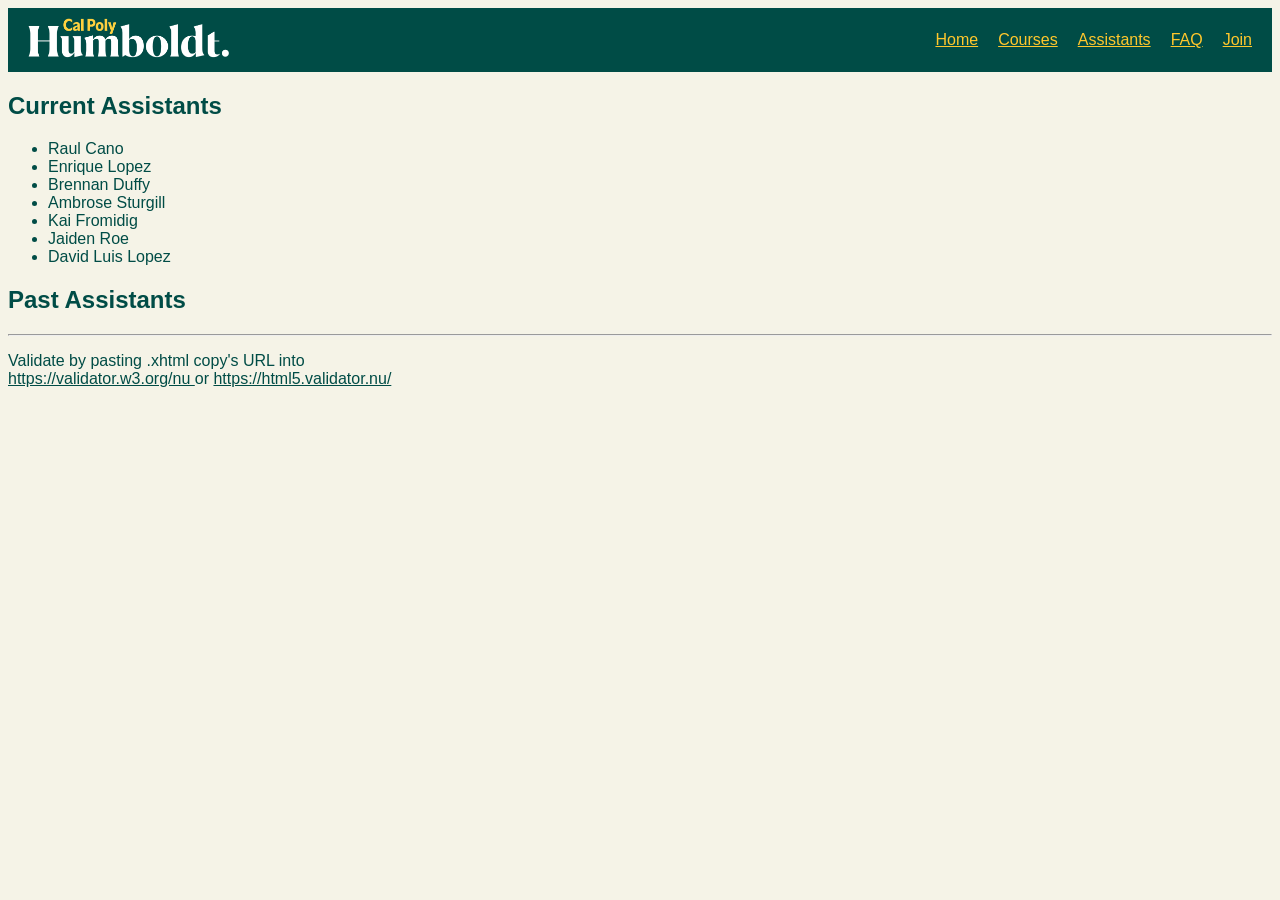
==== assistants.html @ 1ea1f92b "0.0" ====
<!DOCTYPE html>
<html lang="en" xmlns="http://www.w3.org/1999/xhtml">
<!--
    by: Enrique Lopez
    last modified: 4/24/2025

    you can run this using the URL:

-->

<head>
    <title> Assistants </title>
    <meta charset="utf-8" />

    <link href="https://nrs-projects.humboldt.edu/~st10/styles/normalize.css"
          type="text/css" rel="stylesheet" />
    
    <link href="styles.css"
        type="text/css" rel="stylesheet" />

</head>

<body>

    <nav class="navbar">
        <div class="logo">
            <img src="imgs/CalPolyHumboldt_primary_white-and-gold.png" alt="temp logo"/>
        </div>

        <div class="nav-links">
            <a href="index.html">Home</a>
            <a href="courses.html">Courses</a>
            <a href="assistants.html">Assistants</a>
            <a href="faq.html">FAQ</a>
            <a href="join.html">Join</a>
        </div>
    </nav>

    <h2>Current Assistants</h2>

        <ul>
            <li>Raul Cano</li>
            <li>Enrique Lopez</li>
            <li>Brennan Duffy</li>
            <li>Ambrose Sturgill</li>
            <li>Kai Fromidig</li>
            <li>Jaiden Roe</li>
            <li>David Luis Lopez</li>
        </ul>

    <h2>Past Assistants</h2>

        <ul>
            
        </ul>








    <footer>
    <hr />
    <p>
        Validate by pasting .xhtml copy's URL into<br />
	<a href="https://validator.w3.org/nu">
            https://validator.w3.org/nu
        </a>
	or  
        <a href="https://html5.validator.nu/">
            https://html5.validator.nu/
        </a>
    </p>
    </footer>
</body>
</html>
---- styles.css ----
/*
    STYLES.CSS
    BY: ENRIQUE LOPEZ
    LAST MODIFIED: APR 25, 2026
*/

.navbar {
  display: flex;
  align-items: center;
  padding: 10px 20px;
  background-color: #004C46;
}

.logo img {
  height: 40px;
  width: auto;
}

.nav-links {
  display: flex;
  gap: 20px;
  margin-left: auto; 
}

.nav-links a {
  color: #FFC72C;
}

a
{
  color: #FFC72C;
}

body
{
    background-color: #F5F3E7;
}

h1, h2, h3, p, li, a
{
  font-family:'Trebuchet MS', 'Lucida Sans Unicode', 'Lucida Grande', 'Lucida Sans', Arial, sans-serif;
  color: #004C46;

}
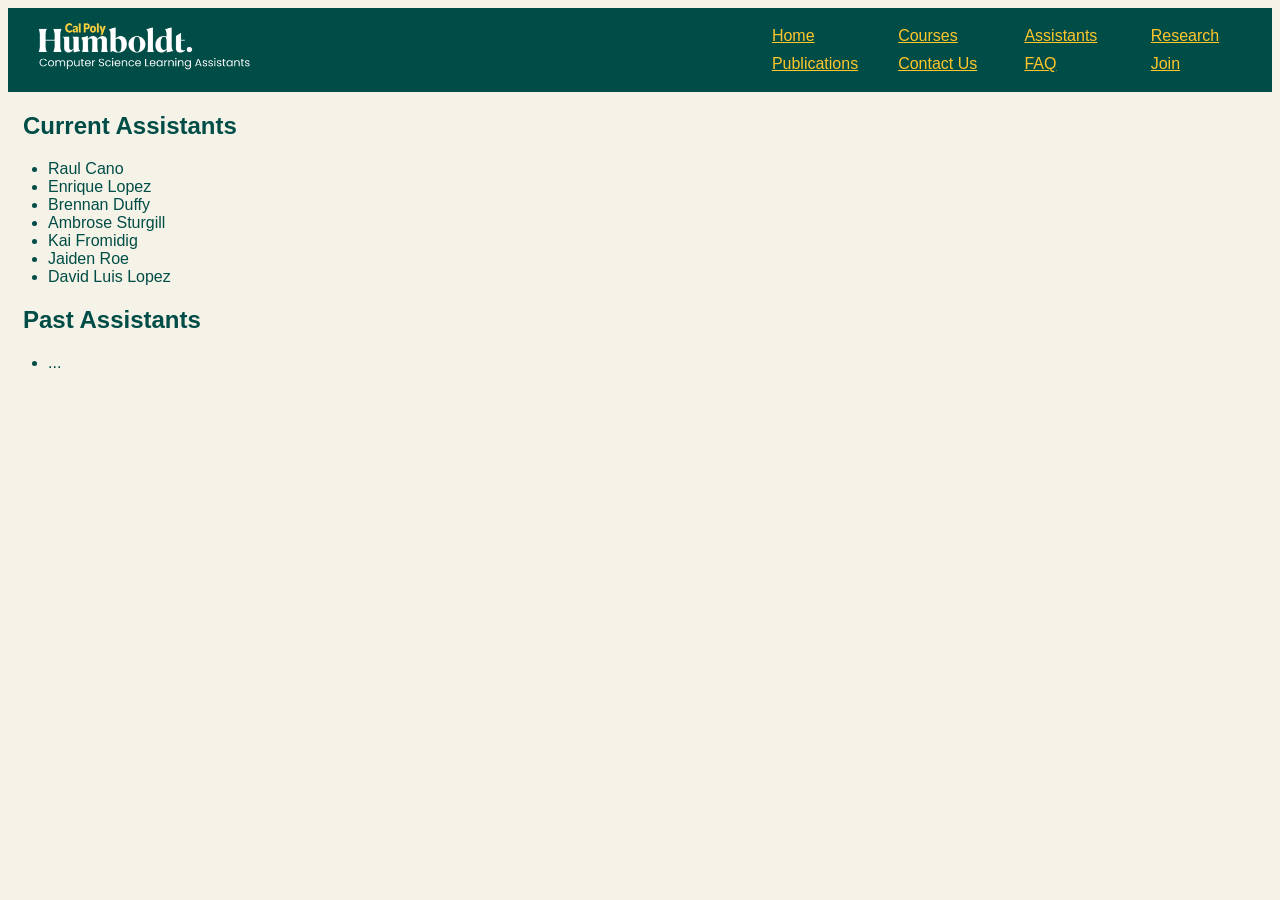
==== commit aee9f5c6: "0.01" ====
--- a/assistants.html
+++ b/assistants.html
@@ -24,13 +24,16 @@
 
     <nav class="navbar">
         <div class="logo">
-            <img src="imgs/CalPolyHumboldt_primary_white-and-gold.png" alt="temp logo"/>
+            <img src="imgs/new-graphic.png" alt="temp logo"/>
         </div>
 
         <div class="nav-links">
             <a href="index.html">Home</a>
             <a href="courses.html">Courses</a>
             <a href="assistants.html">Assistants</a>
+            <a href="research.html">Research</a>
+            <a href="publications.html">Publications</a>
+            <a href="contact.html">Contact Us</a>
             <a href="faq.html">FAQ</a>
             <a href="join.html">Join</a>
         </div>
@@ -51,28 +54,8 @@
     <h2>Past Assistants</h2>
 
         <ul>
-            
+            <li>...</li>
         </ul>
 
-
-
-
-
-
-
-
-    <footer>
-    <hr />
-    <p>
-        Validate by pasting .xhtml copy's URL into<br />
-	<a href="https://validator.w3.org/nu">
-            https://validator.w3.org/nu
-        </a>
-	or  
-        <a href="https://html5.validator.nu/">
-            https://html5.validator.nu/
-        </a>
-    </p>
-    </footer>
 </body>
 </html>
--- a/styles.css
+++ b/styles.css
@@ -12,14 +12,16 @@
 }
 
 .logo img {
-  height: 40px;
+  height: 60px;
   width: auto;
 }
 
 .nav-links {
-  display: flex;
   gap: 20px;
   margin-left: auto; 
+  display: grid;
+  grid-template-columns: repeat(4, 1fr); /* 4 equal columns */
+  gap: 10px; /* optional spacing */
 }
 
 .nav-links a {
@@ -36,9 +38,15 @@
     background-color: #F5F3E7;
 }
 
+h2, h3, p, a
+{
+  padding-left: 15px;
+  padding-right: 15px;
+}
+
 h1, h2, h3, p, li, a
 {
   font-family:'Trebuchet MS', 'Lucida Sans Unicode', 'Lucida Grande', 'Lucida Sans', Arial, sans-serif;
   color: #004C46;
-
+  justify-content: center;
 }
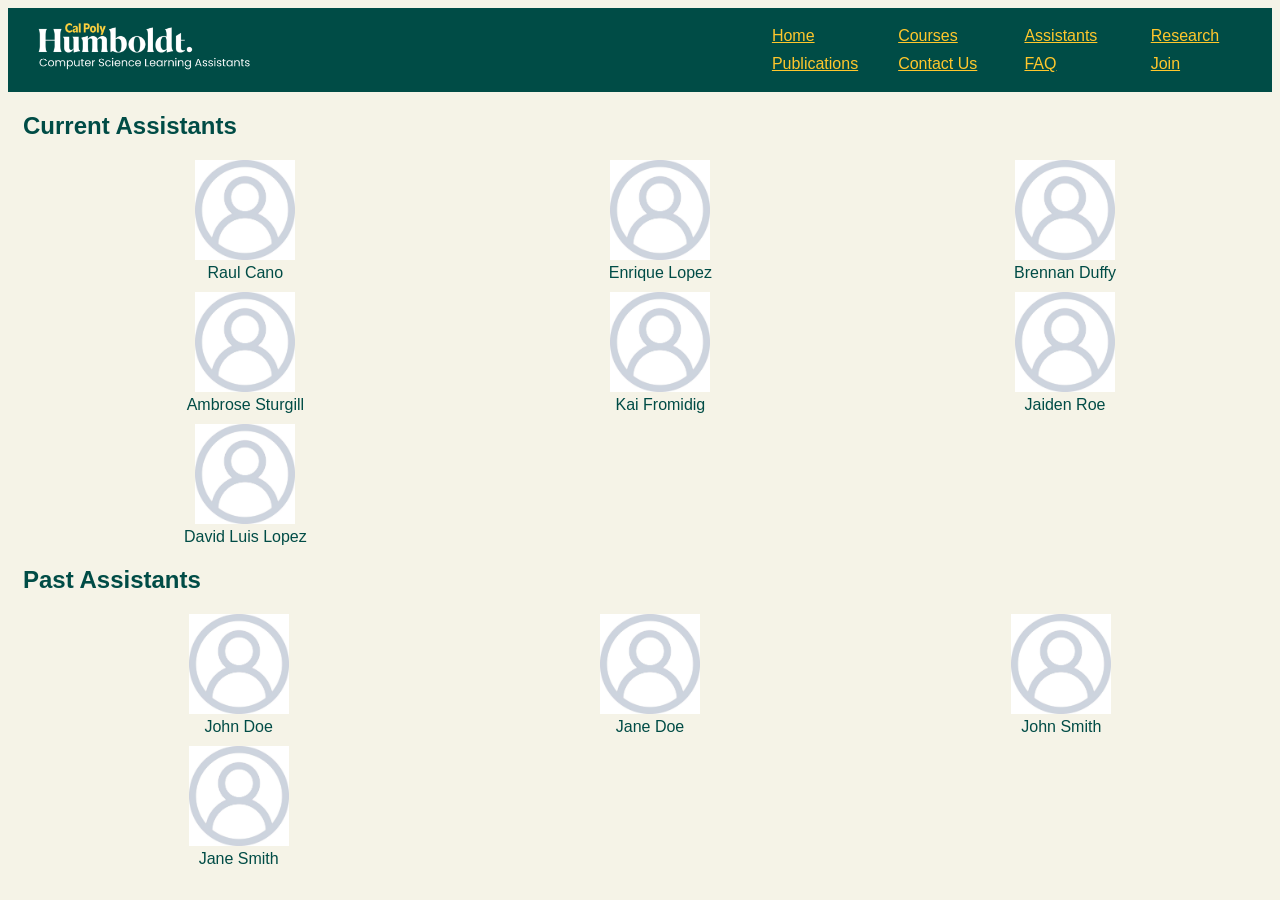
==== commit 04dfcdee: "0.011" ====
--- a/assistants.html
+++ b/assistants.html
@@ -41,21 +41,60 @@
 
     <h2>Current Assistants</h2>
 
-        <ul>
-            <li>Raul Cano</li>
-            <li>Enrique Lopez</li>
-            <li>Brennan Duffy</li>
-            <li>Ambrose Sturgill</li>
-            <li>Kai Fromidig</li>
-            <li>Jaiden Roe</li>
-            <li>David Luis Lopez</li>
+        
+        <ul class="student_pictures">
+            <li>
+                <img src="imgs/generic.jpg"> <br/>
+                Raul Cano
+            </li>
+            <li>
+                <img src="imgs/generic.jpg"> <br/>
+                Enrique Lopez
+            </li>
+            <li>
+                <img src="imgs/generic.jpg"> <br/>
+                Brennan Duffy
+            </li>
+            <li>
+                <img src="imgs/generic.jpg"> <br/>
+                Ambrose Sturgill
+            </li>
+            <li><img src="imgs/generic.jpg"> <br/>
+                Kai Fromidig
+            </li>
+            <li>
+                <img src="imgs/generic.jpg"> <br/>
+                Jaiden Roe</li>
+            <li>
+                <img src="imgs/generic.jpg"> <br/>
+                David Luis Lopez
+            </li>
         </ul>
 
     <h2>Past Assistants</h2>
 
-        <ul>
-            <li>...</li>
+        <ul class="student_pictures">
+            <li>
+                <img src="imgs/generic.jpg"> <br/>
+                John Doe
+            </li>
+
+            <li>
+                <img src="imgs/generic.jpg"> <br/>
+                Jane Doe
+            </li>
+
+            <li>
+                <img src="imgs/generic.jpg"> <br/>
+                John Smith
+            </li>
+
+            <li>
+                <img src="imgs/generic.jpg"> <br/>
+                Jane Smith
+            </li>
         </ul>
+        
 
 </body>
 </html>
--- a/styles.css
+++ b/styles.css
@@ -4,19 +4,22 @@
     LAST MODIFIED: APR 25, 2026
 */
 
-.navbar {
+.navbar 
+{
   display: flex;
   align-items: center;
   padding: 10px 20px;
   background-color: #004C46;
 }
 
-.logo img {
+.logo img 
+{
   height: 60px;
   width: auto;
 }
 
-.nav-links {
+.nav-links
+{
   gap: 20px;
   margin-left: auto; 
   display: grid;
@@ -24,8 +27,31 @@
   gap: 10px; /* optional spacing */
 }
 
-.nav-links a {
+.nav-links a 
+{
   color: #FFC72C;
+}
+
+.student_pictures
+{
+  display: grid;
+  grid-template-columns: repeat(3, auto);
+  grid-template-rows: repeat(3, auto);
+  gap: 10px;
+  justify-items: center;
+}
+
+.student_pictures li
+{
+  text-align: center;
+  list-style-type: none;
+  padding-right: 20px;
+}
+
+.student_pictures img
+{
+  width: 100px;
+  height: 100px;
 }
 
 a
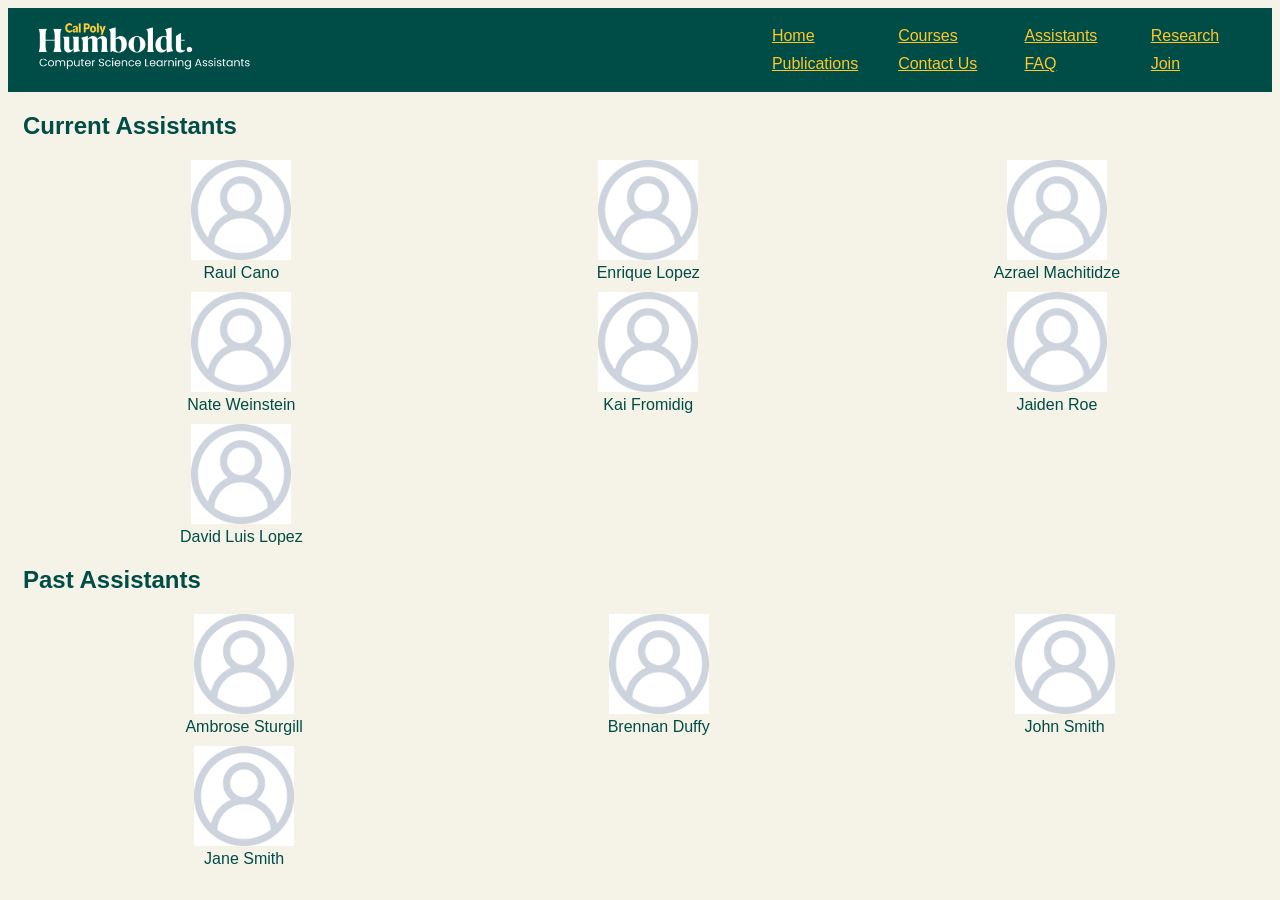
==== commit 6555cc1e: "edits" ====
--- a/assistants.html
+++ b/assistants.html
@@ -53,11 +53,11 @@
             </li>
             <li>
                 <img src="imgs/generic.jpg"> <br/>
-                Brennan Duffy
+                Azrael Machitidze
             </li>
             <li>
                 <img src="imgs/generic.jpg"> <br/>
-                Ambrose Sturgill
+               Nate Weinstein
             </li>
             <li><img src="imgs/generic.jpg"> <br/>
                 Kai Fromidig
@@ -76,14 +76,12 @@
         <ul class="student_pictures">
             <li>
                 <img src="imgs/generic.jpg"> <br/>
-                John Doe
+                Ambrose Sturgill
             </li>
-
             <li>
                 <img src="imgs/generic.jpg"> <br/>
-                Jane Doe
+                Brennan Duffy
             </li>
-
             <li>
                 <img src="imgs/generic.jpg"> <br/>
                 John Smith
